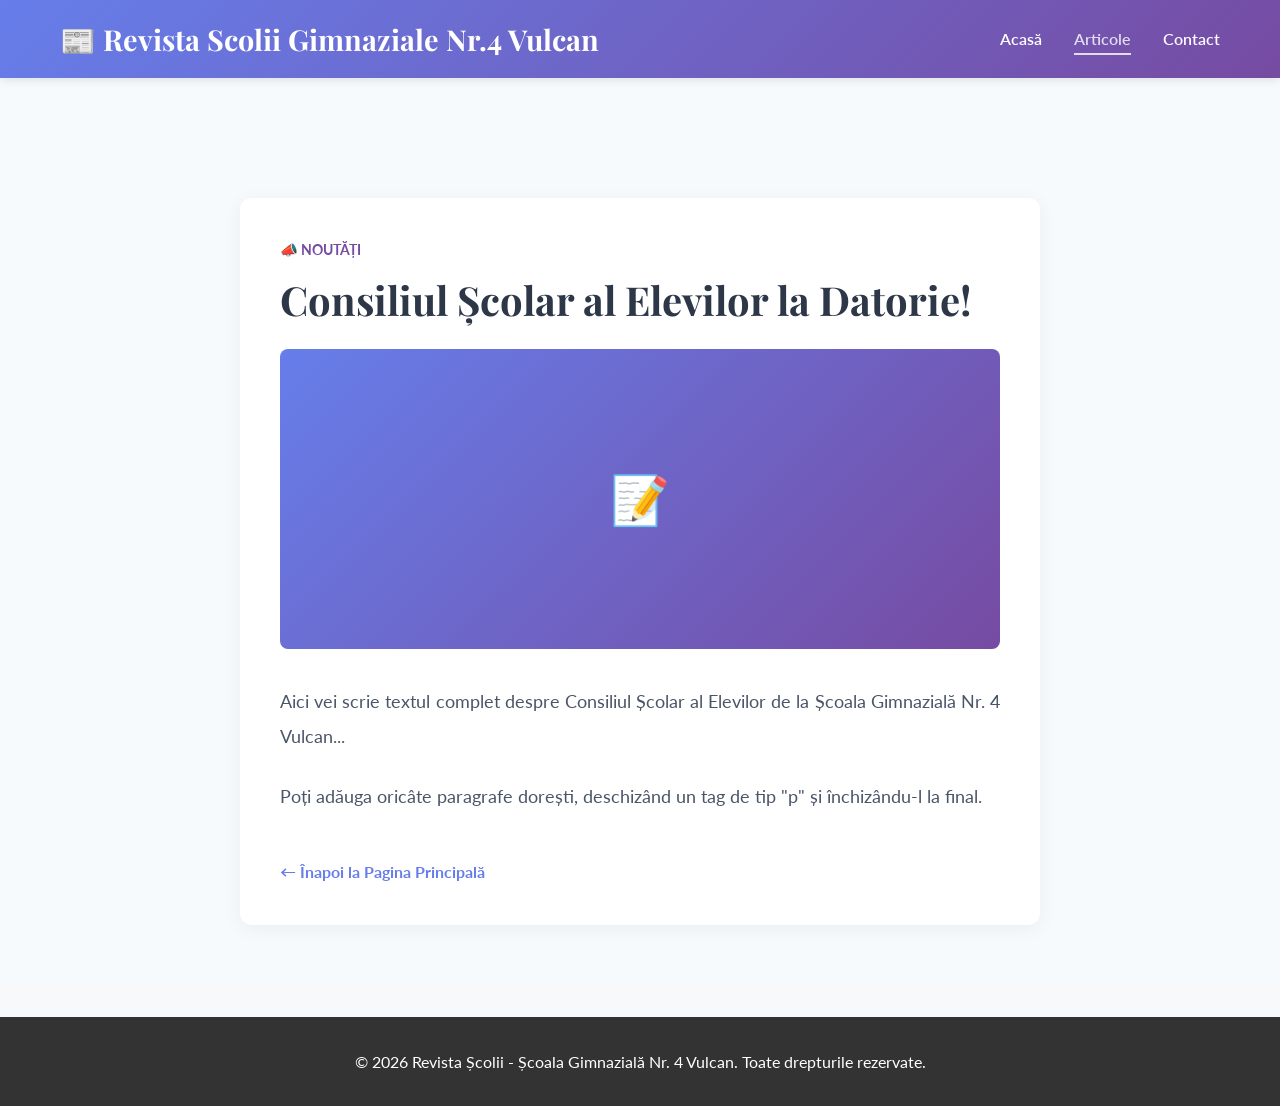
==== concurs-kendama.html @ 77d5de1e "Create concurs-kendama.html" ====
<!DOCTYPE html>
<html lang="ro">
<head>
    <meta charset="UTF-8">
    <meta name="viewport" content="width=device-width, initial-scale=1.0">
    <title>Articol - Vocea Elevilor</title>
    <link rel="stylesheet" href="styles.css">
    <link rel="preconnect" href="https://fonts.googleapis.com">
    <link rel="preconnect" href="https://fonts.gstatic.com" crossorigin>
    <link href="https://fonts.googleapis.com/css2?family=Playfair+Display:wght@700&family=Lato:wght@400;700&display=swap" rel="stylesheet">
    <style>
        .article-page { padding: 120px 0 60px 0; background-color: #f7fafc; min-height: 80vh; }
        .article-wrapper { max-width: 800px; margin: 0 auto; background: #ffffff; padding: 40px; border-radius: 12px; box-shadow: 0 4px 20px rgba(0,0,0,0.05); }
        .article-meta { color: #764ba2; font-weight: bold; text-transform: uppercase; font-size: 0.9rem; margin-bottom: 15px; display: block; }
        .article-title { font-family: 'Playfair Display', serif; font-size: 2.5rem; line-height: 1.2; margin-bottom: 25px; color: #2d3748; }
        .article-banner { width: 100%; height: 300px; background: linear-gradient(135deg, #667eea 0%, #764ba2 100%); border-radius: 8px; margin-bottom: 35px; display: flex; align-items: center; justify-content: center; color: white; font-size: 3rem; }
        .article-text { font-family: 'Lato', sans-serif; font-size: 1.15rem; line-height: 1.9; color: #4a5568; }
        .article-text p { margin-bottom: 25px; text-align: justify; }
        .back-btn { display: inline-block; margin-top: 20px; color: #667eea; text-decoration: none; font-weight: bold; }
        .back-btn:hover { text-decoration: underline; }
    </style>
</head>
<body>

    <nav class="navbar">
        <div class="container">
            <div class="logo">
                <h1>📰 Revista Scolii Gimnaziale Nr.4 Vulcan</h1>
            </div>
            <ul class="nav-links">
                <li><a href="index.html#home">Acasă</a></li>
                <li><a href="index.html#articole" class="active">Articole</a></li>
                <li><a href="index.html#contact">Contact</a></li>
            </ul>
        </div>
    </nav>

    <main class="article-page">
        <div class="container">
            <div class="article-wrapper">
                
                <span class="article-meta">📣 Noutăți</span>
                <h1 class="article-title">Consiliul Școlar al Elevilor la Datorie!</h1>
                
                <div class="article-banner">📝</div>

                <div class="article-text">
                    <p>Aici vei scrie textul complet despre Consiliul Școlar al Elevilor de la Școala Gimnazială Nr. 4 Vulcan...</p>
                    
                    <p>Poți adăuga oricâte paragrafe dorești, deschizând un tag de tip "p" și închizându-l la final.</p>
                </div>

                <a href="index.html#articole" class="back-btn">← Înapoi la Pagina Principală</a>
            </div>
        </div>
    </main>

    <footer>
        <div class="container">
            <p>&copy; 2026 Revista Școlii - Școala Gimnazială Nr. 4 Vulcan. Toate drepturile rezervate.</p>
        </div>
    </footer>

</body>
</html>
---- styles.css ----
* {
    margin: 0;
    padding: 0;
    box-sizing: border-box;
}

body {
    font-family: 'Lato', sans-serif;
    line-height: 1.6;
    color: #333;
    background-color: #f8f9fa;
}

.container {
    max-width: 1200px;
    margin: 0 auto;
    padding: 0 20px;
}

/* Navigation */
.navbar {
    background: linear-gradient(135deg, #667eea 0%, #764ba2 100%);
    color: white;
    padding: 1rem 0;
    position: sticky;
    top: 0;
    z-index: 100;
    box-shadow: 0 2px 10px rgba(0,0,0,0.1);
}

.navbar .container {
    display: flex;
    justify-content: space-between;
    align-items: center;
}

.logo h1 {
    font-family: 'Playfair Display', serif;
    font-size: 1.8rem;
}

.nav-links {
    display: flex;
    list-style: none;
    gap: 2rem;
}

.nav-links a {
    color: white;
    text-decoration: none;
    transition: opacity 0.3s ease;
    font-weight: 600;
}

.nav-links a:hover,
.nav-links a.active {
    opacity: 0.8;
    border-bottom: 2px solid white;
    padding-bottom: 5px;
}

/* Hero Section */
.hero {
    background: linear-gradient(135deg, #667eea 0%, #764ba2 100%);
    color: white;
    text-align: center;
    padding: 100px 20px;
    min-height: 500px;
    display: flex;
    align-items: center;
    justify-content: center;
}

.hero-content h2 {
    font-family: 'Playfair Display', serif;
    font-size: 3rem;
    margin-bottom: 1rem;
    text-shadow: 2px 2px 4px rgba(0,0,0,0.3);
}

.hero-content p {
    font-size: 1.3rem;
    margin-bottom: 2rem;
    max-width: 600px;
    margin-left: auto;
    margin-right: auto;
}

/* CTA Button */
.cta-button {
    background: #f5576c;
    color: white;
    border: none;
    padding: 12px 30px;
    font-size: 1rem;
    border-radius: 50px;
    cursor: pointer;
    transition: all 0.3s ease;
    font-weight: 700;
    text-transform: uppercase;
    letter-spacing: 1px;
}

.cta-button:hover {
    background: #e63946;
    transform: translateY(-2px);
    box-shadow: 0 10px 20px rgba(245, 87, 108, 0.3);
}

/* Articles Section */
.articles {
    padding: 80px 20px;
    background-color: white;
}

.articles h2 {
    font-family: 'Playfair Display', serif;
    font-size: 2.5rem;
    text-align: center;
    margin-bottom: 3rem;
    color: #667eea;
}

.articles-grid {
    display: grid;
    grid-template-columns: repeat(auto-fit, minmax(300px, 1fr));
    gap: 2rem;
    margin-top: 2rem;
}

.article-card {
    background: white;
    border-radius: 10px;
    overflow: hidden;
    box-shadow: 0 5px 15px rgba(0,0,0,0.1);
    transition: all 0.3s ease;
}

.article-card:hover {
    transform: translateY(-10px);
    box-shadow: 0 15px 30px rgba(0,0,0,0.2);
}

.article-image {
    width: 100%;
    height: 200px;
    background-size: cover;
    background-position: center;
}

.article-content {
    padding: 20px;
}

.article-category {
    display: inline-block;
    background: #667eea;
    color: white;
    padding: 5px 12px;
    border-radius: 20px;
    font-size: 0.8rem;
    font-weight: 700;
    margin-bottom: 10px;
    text-transform: uppercase;
}

.article-content h3 {
    font-size: 1.5rem;
    margin: 10px 0;
    color: #333;
}

.article-content p {
    color: #666;
    margin-bottom: 15px;
    font-size: 0.95rem;
}

.read-more {
    color: #667eea;
    text-decoration: none;
    font-weight: 700;
    transition: color 0.3s ease;
}

.read-more:hover {
    color: #764ba2;
}

/* Gallery Section */
.gallery {
    padding: 80px 20px;
    background: linear-gradient(135deg, #f5f7fa 0%, #c3cfe2 100%);
}

.gallery h2 {
    font-family: 'Playfair Display', serif;
    font-size: 2.5rem;
    text-align: center;
    margin-bottom: 3rem;
    color: #667eea;
}

.gallery-grid {
    display: grid;
    grid-template-columns: repeat(auto-fit, minmax(200px, 1fr));
    gap: 2rem;
}

.gallery-item {
    background: white;
    border-radius: 10px;
    padding: 40px 20px;
    text-align: center;
    font-size: 2rem;
    box-shadow: 0 5px 15px rgba(0,0,0,0.1);
    transition: all 0.3s ease;
    cursor: pointer;
}

.gallery-item:hover {
    transform: scale(1.05);
    box-shadow: 0 10px 25px rgba(0,0,0,0.2);
}

/* Contact Section */
.contact {
    padding: 80px 20px;
    background: white;
}

.contact h2 {
    font-family: 'Playfair Display', serif;
    font-size: 2.5rem;
    text-align: center;
    margin-bottom: 3rem;
    color: #667eea;
}

.contact-content {
    display: grid;
    grid-template-columns: 1fr 1fr;
    gap: 3rem;
    max-width: 1000px;
    margin: 0 auto;
}

.contact-info h3 {
    font-size: 1.5rem;
    margin-bottom: 1rem;
    color: #667eea;
}

.contact-info p {
    margin-bottom: 1rem;
    color: #666;
}

.contact-form {
    display: flex;
    flex-direction: column;
    gap: 1rem;
}

.contact-form input,
.contact-form textarea {
    padding: 12px 15px;
    border: 2px solid #e0e0e0;
    border-radius: 5px;
    font-family: 'Lato', sans-serif;
    font-size: 1rem;
    transition: border-color 0.3s ease;
}

.contact-form input:focus,
.contact-form textarea:focus {
    outline: none;
    border-color: #667eea;
    box-shadow: 0 0 5px rgba(102, 126, 234, 0.3);
}

/* Footer */
footer {
    background: #333;
    color: white;
    text-align: center;
    padding: 2rem;
    margin-top: 2rem;
}

.social-links {
    margin-top: 1rem;
}

.social-icon {
    color: white;
    text-decoration: none;
    margin: 0 1rem;
    transition: color 0.3s ease;
}

.social-icon:hover {
    color: #667eea;
}

/* Responsive Design */
@media (max-width: 768px) {
    .nav-links {
        gap: 1rem;
        font-size: 0.9rem;
    }

    .hero-content h2 {
        font-size: 2rem;
    }

    .hero-content p {
        font-size: 1rem;
    }

    .articles h2,
    .gallery h2,
    .contact h2 {
        font-size: 2rem;
    }

    .articles-grid {
        grid-template-columns: 1fr;
    }

    .contact-content {
        grid-template-columns: 1fr;
    }
}
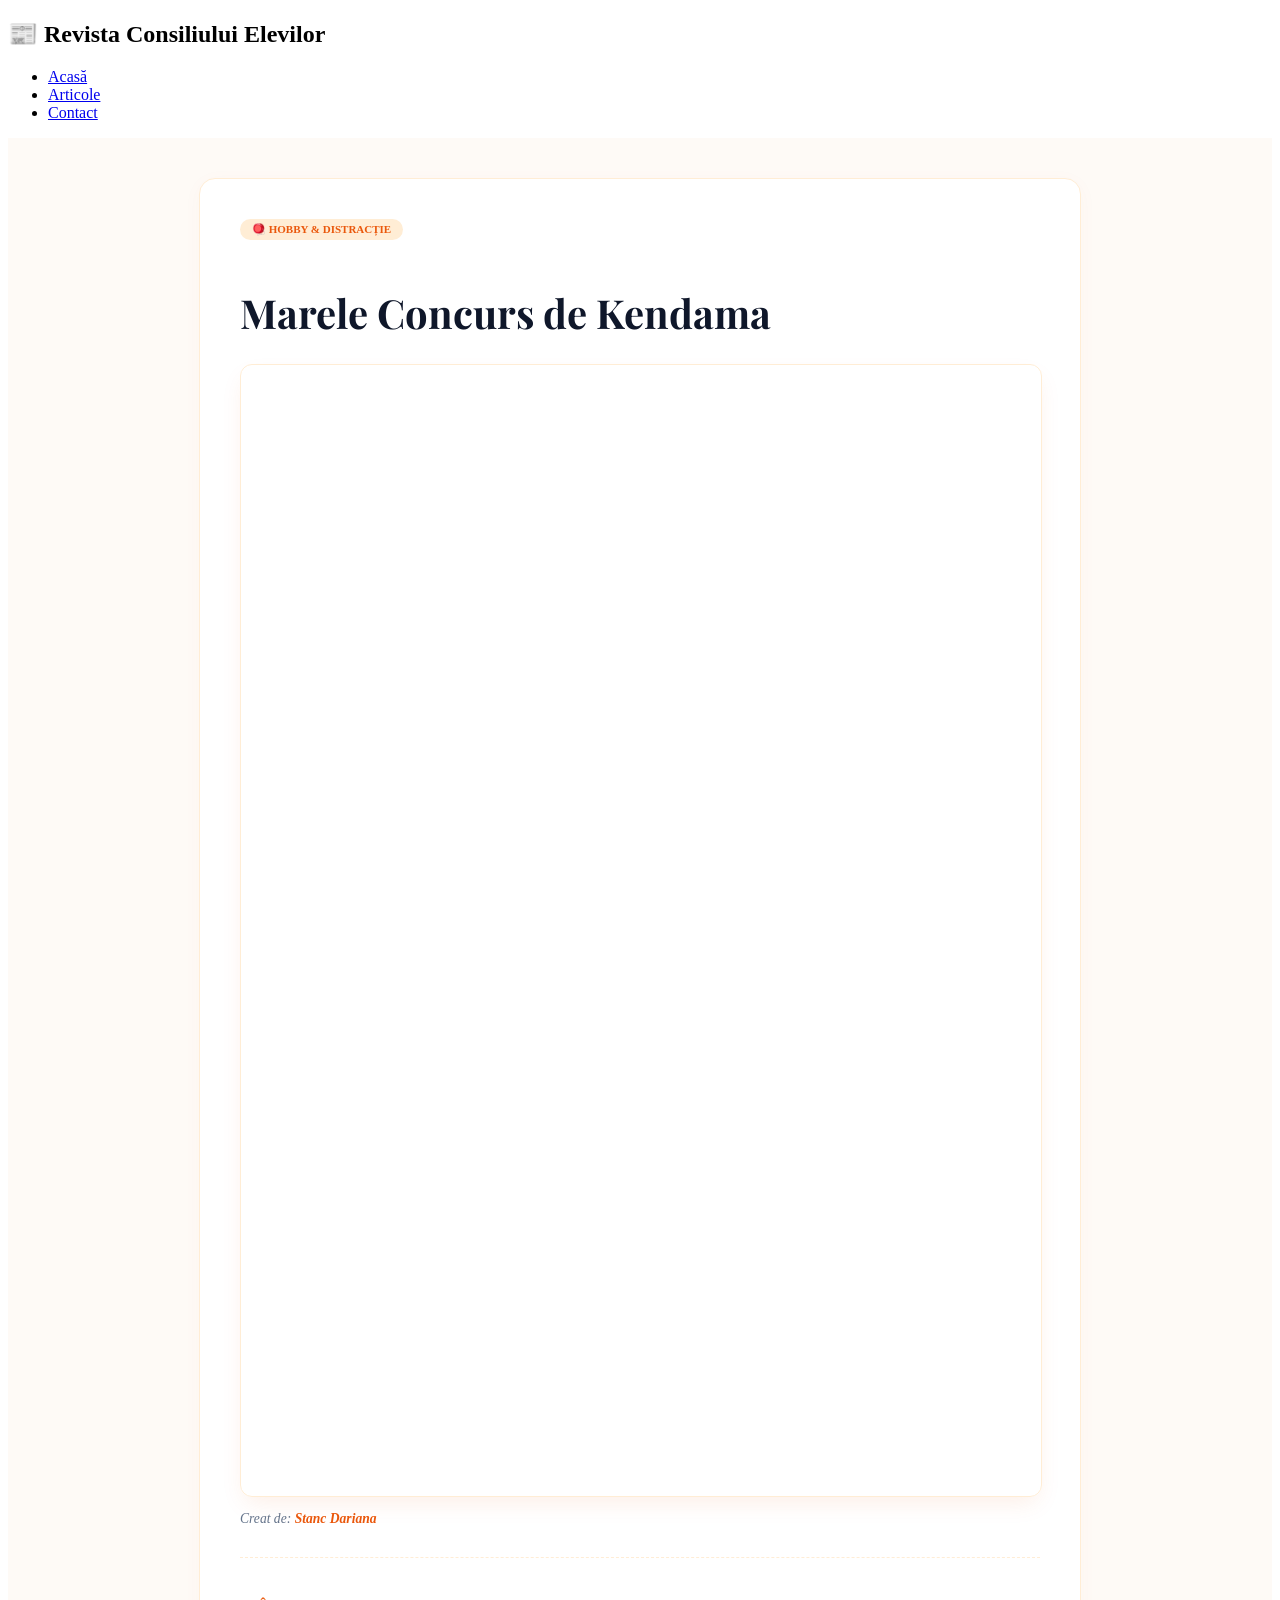
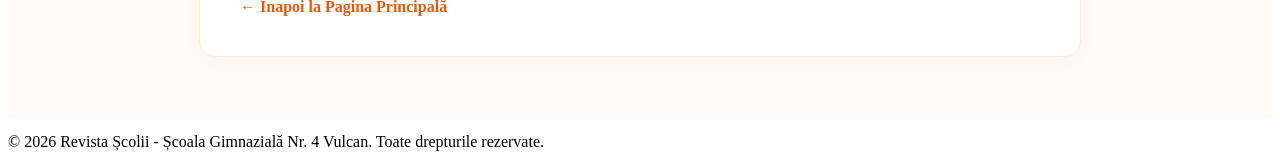
==== commit 995d78eb: "Update concurs-kendama.html" ====
--- a/concurs-kendama.html
+++ b/concurs-kendama.html
@@ -3,29 +3,120 @@
 <head>
     <meta charset="UTF-8">
     <meta name="viewport" content="width=device-width, initial-scale=1.0">
-    <title>Articol - Vocea Elevilor</title>
-    <link rel="stylesheet" href="styles.css">
+    <title>Marele Concurs de Kendama - Vocea Elevilor</title>
+    
+    <!-- Legătura corectă către fișierul de stil extern pentru GitHub Pages -->
+    <link rel="stylesheet" href="/RevistaNR4/style.css">
+    
     <link rel="preconnect" href="https://fonts.googleapis.com">
     <link rel="preconnect" href="https://fonts.gstatic.com" crossorigin>
     <link href="https://fonts.googleapis.com/css2?family=Playfair+Display:wght@700&family=Lato:wght@400;700&display=swap" rel="stylesheet">
+    
     <style>
-        .article-page { padding: 120px 0 60px 0; background-color: #f7fafc; min-height: 80vh; }
-        .article-wrapper { max-width: 800px; margin: 0 auto; background: #ffffff; padding: 40px; border-radius: 12px; box-shadow: 0 4px 20px rgba(0,0,0,0.05); }
-        .article-meta { color: #764ba2; font-weight: bold; text-transform: uppercase; font-size: 0.9rem; margin-bottom: 15px; display: block; }
-        .article-title { font-family: 'Playfair Display', serif; font-size: 2.5rem; line-height: 1.2; margin-bottom: 25px; color: #2d3748; }
-        .article-banner { width: 100%; height: 300px; background: linear-gradient(135deg, #667eea 0%, #764ba2 100%); border-radius: 8px; margin-bottom: 35px; display: flex; align-items: center; justify-content: center; color: white; font-size: 3rem; }
-        .article-text { font-family: 'Lato', sans-serif; font-size: 1.15rem; line-height: 1.9; color: #4a5568; }
-        .article-text p { margin-bottom: 25px; text-align: justify; }
-        .back-btn { display: inline-block; margin-top: 20px; color: #667eea; text-decoration: none; font-weight: bold; }
-        .back-btn:hover { text-decoration: underline; }
+        /* Fundalul paginii adaptat la nuanța caldă din index */
+        .article-page { 
+            padding: 40px 0 60px 0; 
+            background-color: #fefaf6; 
+            min-height: 85vh; 
+        }
+        
+        /* Caseta albă a articolului adaptată la tema Portocaliu Premium */
+        .article-wrapper { 
+            max-width: 800px; 
+            margin: 0 auto; 
+            background: #ffffff; 
+            padding: 40px; 
+            border-radius: 16px; 
+            box-shadow: 0 4px 20px rgba(234, 88, 12, 0.03); 
+            border: 1px solid #ffedd5;
+        }
+        
+        /* Eticheta de categorie portocalie */
+        .article-meta { 
+            display: inline-block;
+            background-color: #ffedd5; 
+            color: #ea580c; 
+            padding: 4px 12px;
+            border-radius: 50px;
+            font-size: 11px;
+            font-weight: 700;
+            text-transform: uppercase;
+            margin-bottom: 20px;
+        }
+        
+        .article-title { 
+            font-family: 'Playfair Display', serif; 
+            font-size: 2.5rem; 
+            line-height: 1.3; 
+            margin-bottom: 25px; 
+            color: #0f172a; 
+        }
+        
+        /* Containerul pentru prezentarea Canva integrat în design */
+        .canva-embed-container {
+            position: relative; 
+            width: 100%; 
+            height: 0; 
+            padding-top: 141.4286%;
+            padding-bottom: 0; 
+            box-shadow: 0 10px 25px -5px rgba(234, 88, 12, 0.1); 
+            margin-top: 1.6em; 
+            margin-bottom: 12px; 
+            overflow: hidden;
+            border-radius: 12px; 
+            will-change: transform;
+            border: 1px solid #ffedd5;
+        }
+        .canva-embed-container iframe {
+            position: absolute; 
+            width: 100%; 
+            height: 100%; 
+            top: 0; 
+            left: 0; 
+            border: none; 
+            padding: 0; 
+            margin: 0;
+        }
+
+        .author-tag {
+            font-size: 0.85rem; 
+            color: #64748b; 
+            margin-bottom: 30px;
+            font-style: italic;
+        }
+        
+        .author-tag strong {
+            color: #ea580c;
+        }
+
+        /* Link-ul de întoarcere */
+        .back-btn { 
+            display: inline-flex; 
+            margin-top: 20px; 
+            color: #ea580c; 
+            text-decoration: none; 
+            font-weight: 700; 
+            transition: color 0.2s ease;
+        }
+        .back-btn:hover { 
+            color: #c2410c;
+            text-decoration: none;
+        }
+
+        /* Optimizare pentru telefoane mobile */
+        @media (max-width: 768px) {
+            .article-wrapper { padding: 20px; border-radius: 8px; }
+            .article-title { font-size: 1.8rem; }
+        }
     </style>
 </head>
 <body>
 
+    <!-- Meniu principal (Navbar) identic cu cel de pe index.html -->
     <nav class="navbar">
         <div class="container">
             <div class="logo">
-                <h1>📰 Revista Scolii Gimnaziale Nr.4 Vulcan</h1>
+                <h1>📰 Revista Consiliului Elevilor</h1>
             </div>
             <ul class="nav-links">
                 <li><a href="index.html#home">Acasă</a></li>
@@ -39,22 +130,24 @@
         <div class="container">
             <div class="article-wrapper">
                 
-                <span class="article-meta">📣 Noutăți</span>
-                <h1 class="article-title">Consiliul Școlar al Elevilor la Datorie!</h1>
+                <span class="article-meta">🪀 HOBBY & DISTRACȚIE</span>
+                <h1 class="article-title">Marele Concurs de Kendama</h1>
                 
-                <div class="article-banner">📝</div>
+                <!-- Codul tău Canva integrat pentru Kendama -->
+                <div class="canva-embed-container">
+                    <iframe loading="lazy" src="https://www.canva.com/design/DAHKv2cVAW0/6G_ciGRYJrGW9UxC43FdXQ/view?embed" allowfullscreen="allowfullscreen" allow="fullscreen">
+                    </iframe>
+                </div>
+                <p class="author-tag">Creat de: <strong>Stanc Dariana</strong></p>
 
-                <div class="article-text">
-                    <p>Aici vei scrie textul complet despre Consiliul Școlar al Elevilor de la Școala Gimnazială Nr. 4 Vulcan...</p>
-                    
-                    <p>Poți adăuga oricâte paragrafe dorești, deschizând un tag de tip "p" și închizându-l la final.</p>
-                </div>
+                <hr style="border: 0; border-top: 1px dashed #ffedd5; margin-bottom: 20px;">
 
                 <a href="index.html#articole" class="back-btn">← Înapoi la Pagina Principală</a>
             </div>
         </div>
     </main>
 
+    <!-- Subsol (Footer) -->
     <footer>
         <div class="container">
             <p>&copy; 2026 Revista Școlii - Școala Gimnazială Nr. 4 Vulcan. Toate drepturile rezervate.</p>
